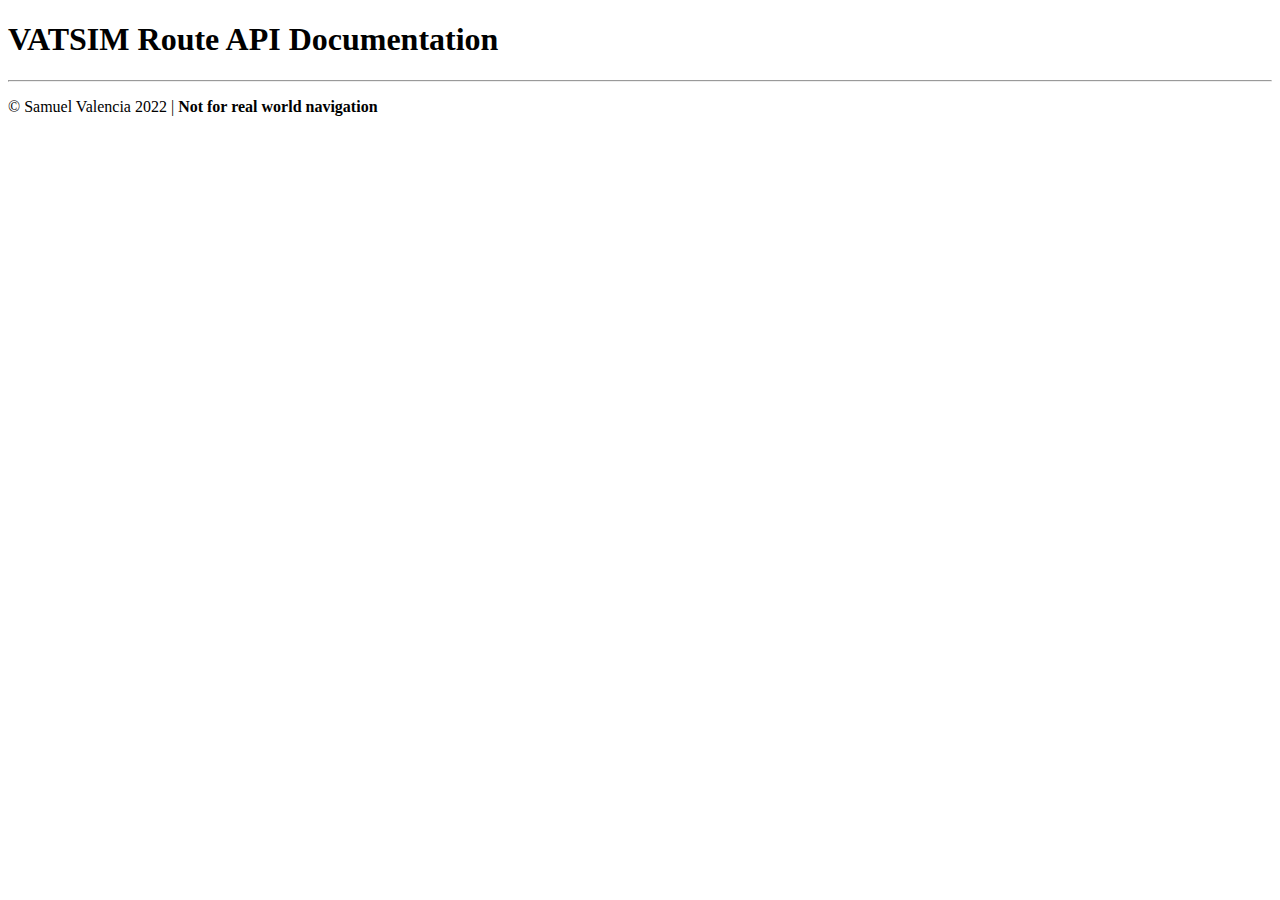
==== web/index.html @ 12afa5a7 "Update" ====
<!DOCTYPE html>
<html>
    <head>
        <link rel="stylesheet" href="./index.css">
    </head>
    <body>
        <h1>VATSIM Route API Documentation</h1>
        <hr>
    </body>
    <footer>
        <p>&copy; Samuel Valencia 2022 | <b>Not for real world navigation</b></p>
    </footer>
</html>
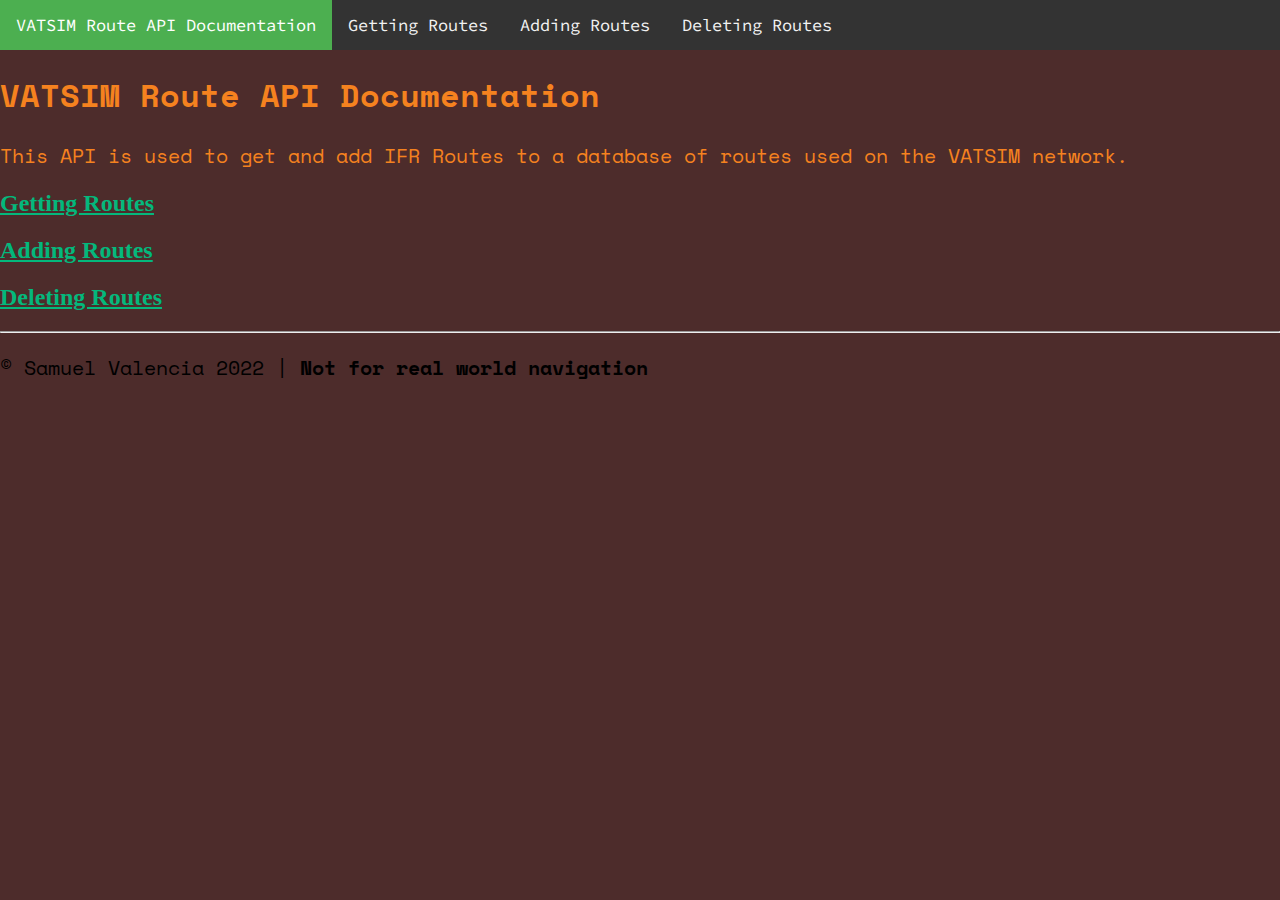
==== commit 0fcd5f4d: "update" ====
--- a/web/index.html
+++ b/web/index.html
@@ -4,7 +4,19 @@
         <link rel="stylesheet" href="./index.css">
     </head>
     <body>
-        <h1>VATSIM Route API Documentation</h1>
+        <div class="topnav">
+            <a href="index.html" class="active">VATSIM Route API Documentation</a>
+            <a href="get.html">Getting Routes</a>
+            <a href="post.html">Adding Routes</a>
+            <a href="del.html">Deleting Routes</a>
+        </div>
+        <div class="main">
+            <h1>VATSIM Route API Documentation</h1>
+            <p>This API is used to get and add IFR Routes to a database of routes used on the VATSIM network.</p>
+            <h2><a href="./get.html">Getting Routes</a></h2>
+            <h2><a href="./post.html">Adding Routes</a></h2>
+            <h2><a href="./del.html">Deleting Routes</a></h2>
+        </div>
         <hr>
     </body>
     <footer>
--- a/web/index.css
+++ b/web/index.css
@@ -0,0 +1,58 @@
+@import url('https://fonts.googleapis.com/css2?family=Source+Code+Pro:wght@300&display=swap');
+@import url('https://fonts.googleapis.com/css2?family=Space+Mono&display=swap');
+
+.topnav {
+    overflow: hidden;
+    padding: 0px;
+    background-color: #333;
+    font-family: 'Source Code Pro', monospace;
+}
+
+.topnav a {
+    float: left;
+    display: block;
+    color: #f2f2f2;
+    text-align: center;
+    padding: 14px 16px;
+    text-decoration: none;
+    font-size: 17px;
+}
+
+.topnav a:hover {
+    background-color: #ddd;
+    color: black;
+}
+
+.topnav a.active {
+    background-color: #4CAF50;
+    color: white;
+}
+
+body {
+    background: #4d2c2b;
+    margin: 0;
+  }
+  a {
+    color: #04b87c;
+  }
+  
+  .footer {
+    color: #ecbebe;
+  }
+  
+  .heading, .main {
+    color: #f5821f;
+  }
+
+  h1 {
+    font-family: 'Space Mono', monospace;
+  }
+  
+  p {
+    font-family: 'Space Mono', monospace;
+    font-size: 20px;
+  }
+  
+  .links {
+    font-size: 20px;
+  }